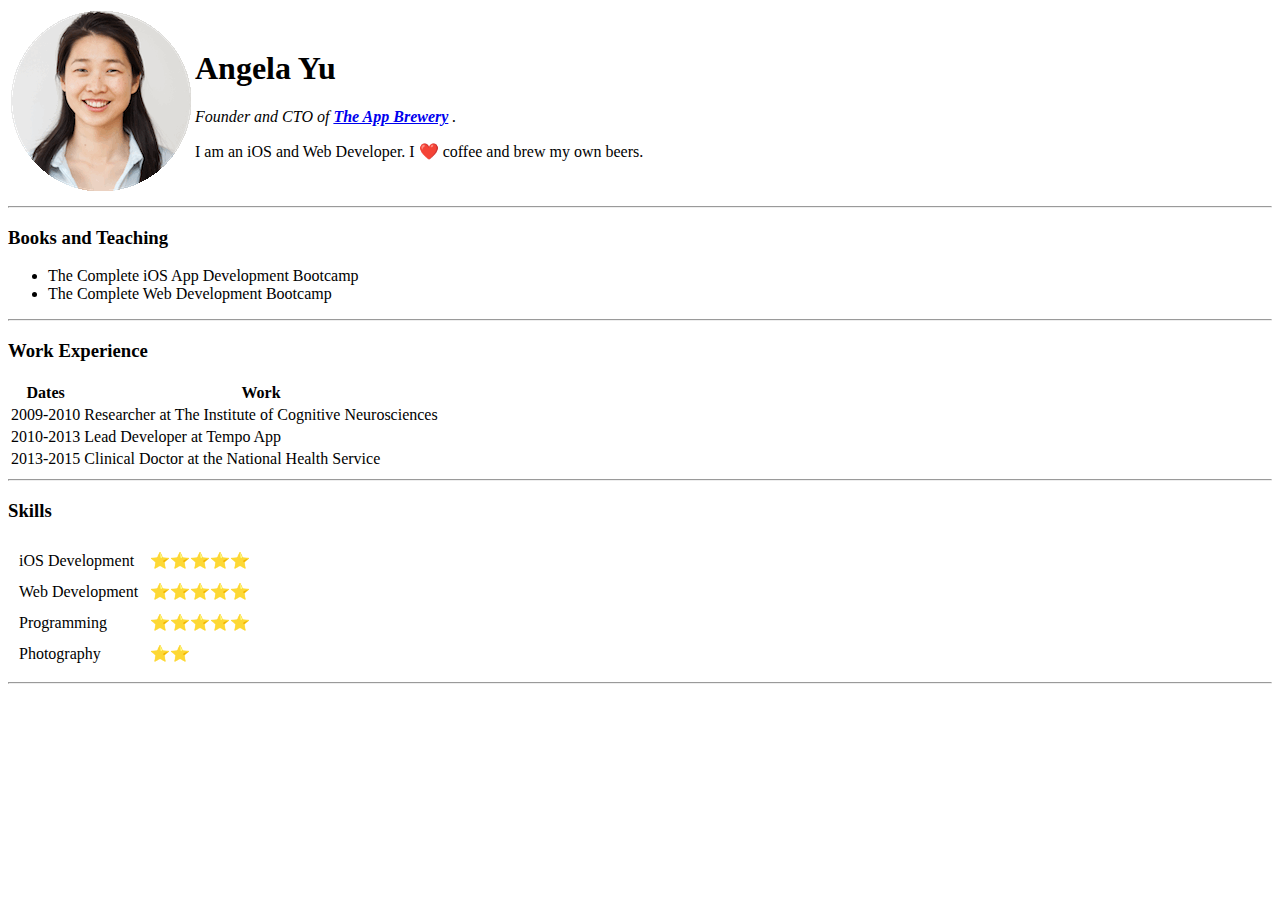
==== index.html @ 678b4cc6 "Added initial CV website files" ====
<!DOCTYPE html>
<html lang="en">
<head>
    <meta charset="UTF-8">
    <meta http-equiv="X-UA-Compatible" content="IE=edge">
    <meta name="viewport" content="width=device-width, initial-scale=1.0">
    <title>Nedim's personal site</title>
    <link rel="stylesheet" href="css/styles.css">
    <link rel="stylesheet" href="https://fonts.googleapis.com/css2?family=Mulish:wght@200;300;400;500;600;700;800;900&display=swa">
    <link rel="preconnect" href="https://fonts.gstatic.com">
</head>
<body>
    <table>
        <tbody>
            <tr>
                <td><img src="images/angela.png" alt="angela profile pic"></td>
                <td>
                    <h1>Angela Yu</h1>
                    <p>
                        <em>
                            Founder and CTO of
                            <strong>
                                <a href="https://www.appbrewery.co/">The App Brewery</a>
                            </strong>
                            .
                        </em>
                    </p>
                    <p>I am an iOS and Web Developer. I ❤️ coffee and brew my own beers.</p>
                </td>
            </tr>
        </tbody>
    </table>
    <hr>
    <h3>Books and Teaching</h3>
    <ul>
        <li>The Complete iOS App Development Bootcamp</li>
        <li>The Complete Web Development Bootcamp</li>
    </ul>
    <hr>
    <h3>Work Experience</h3>
    <table>
        <thead>
            <tr>
                <th>Dates</th>
                <th>Work</th>
            </tr>
        </thead>
        <tbody>
            <tr>
                <td>2009-2010</td>
                <td>Researcher at The Institute of Cognitive Neurosciences</td>
            </tr>
            <tr>
                <td>2010-2013</td>
                <td>Lead Developer at Tempo App</td>
            </tr>
            <tr>
                <td>2013-2015</td>
                <td>Clinical Doctor at the National Health Service</td>
            </tr>
        </tbody>
    </table>
    <hr>
    <h3>Skills</h3>
    <table cellspacing="10">
        <tbody>
            <tr>
                <td>iOS Development</td>
                <td>⭐️⭐️⭐️⭐️⭐️</td>
            </tr>
            <tr>
                <td>Web Development</td>
                <td>⭐️⭐️⭐️⭐️⭐️</td>
            </tr>
            <tr>
                <td>Programming</td>
                <td>⭐️⭐️⭐️⭐️⭐️</td>
            </tr>
            <tr>
                <td>Photography</td>
                <td>⭐️⭐️</td>
            </tr>
        </tbody>
    </table>
    <hr>
</body>
</html>
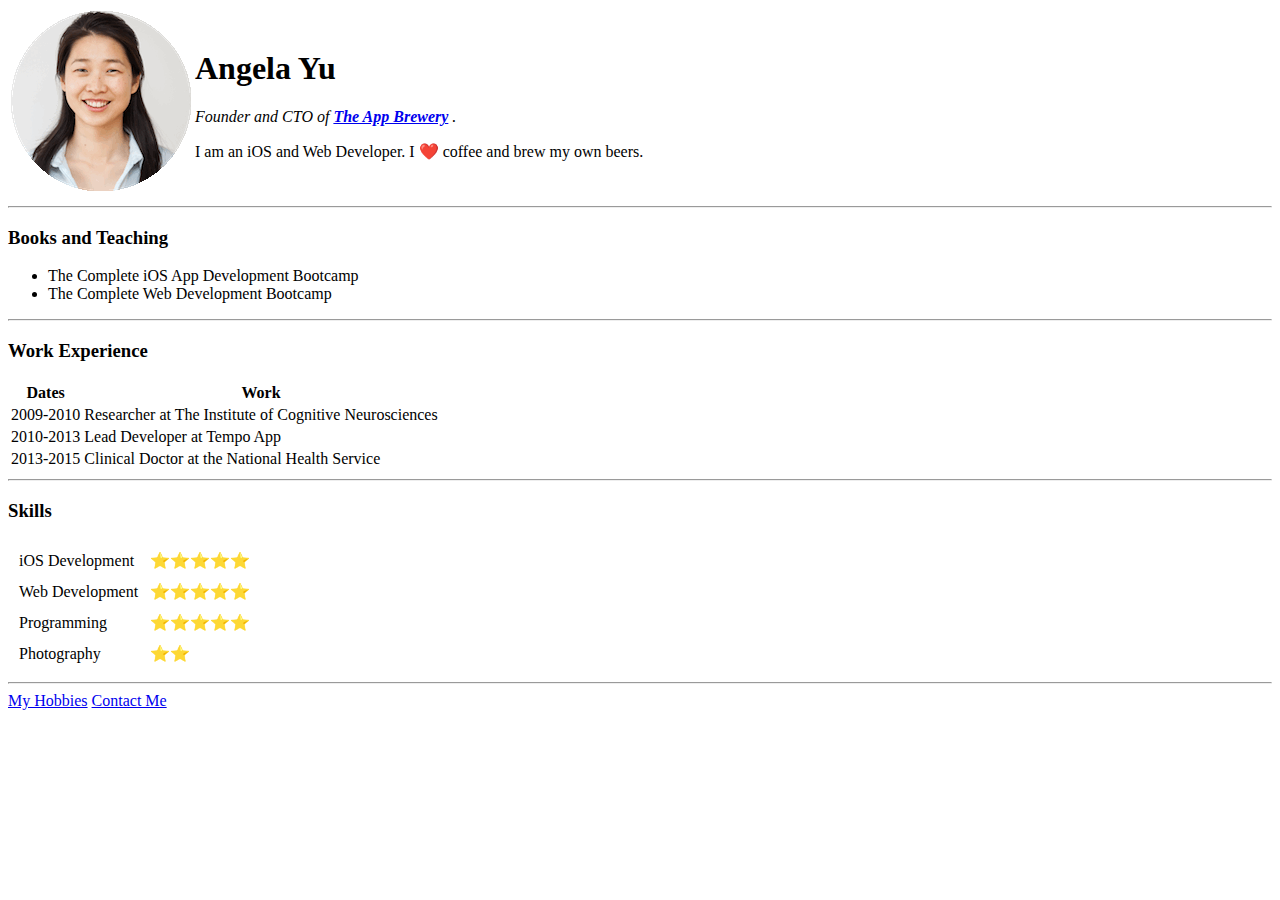
==== commit 6b5ca314: "Updated hobbies/contact field" ====
--- a/index.html
+++ b/index.html
@@ -83,5 +83,6 @@
         </tbody>
     </table>
     <hr>
+    <a href="hobbies.html">My Hobbies</a> <a href="contact-me.html">Contact Me</a>
 </body>
-</html>+</html>
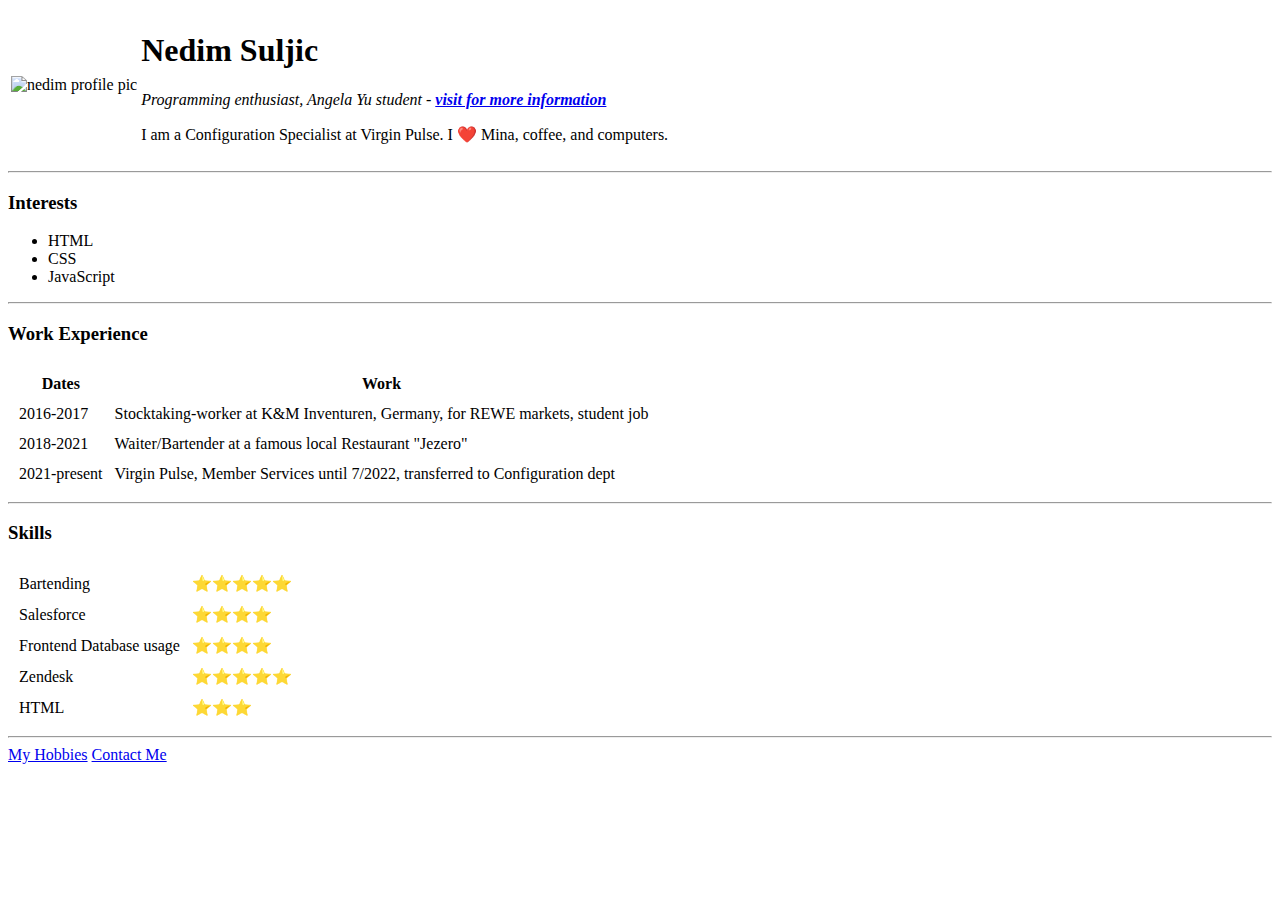
==== commit 9755e119: "Added my own CV edits" ====
--- a/index.html
+++ b/index.html
@@ -13,32 +13,29 @@
     <table>
         <tbody>
             <tr>
-                <td><img src="images/angela.png" alt="angela profile pic"></td>
+                <td><img src="images/nedimcvpic3.png" alt="nedim profile pic"></td>
                 <td>
-                    <h1>Angela Yu</h1>
+                    <h1>Nedim Suljic</h1>
                     <p>
                         <em>
-                            Founder and CTO of
-                            <strong>
-                                <a href="https://www.appbrewery.co/">The App Brewery</a>
-                            </strong>
-                            .
+                            Programming enthusiast, Angela Yu student - <strong><a href="https://www.udemy.com/course/the-complete-web-development-bootcamp" target="_blank">visit for more information</a></strong>
                         </em>
                     </p>
-                    <p>I am an iOS and Web Developer. I ❤️ coffee and brew my own beers.</p>
+                    <p>I am a Configuration Specialist at Virgin Pulse. I ❤️ Mina, coffee, and computers.</p>
                 </td>
             </tr>
         </tbody>
     </table>
     <hr>
-    <h3>Books and Teaching</h3>
+    <h3>Interests</h3>
     <ul>
-        <li>The Complete iOS App Development Bootcamp</li>
-        <li>The Complete Web Development Bootcamp</li>
+        <li>HTML</li>
+        <li>CSS</li>
+        <li>JavaScript</li>
     </ul>
     <hr>
     <h3>Work Experience</h3>
-    <table>
+    <table cellspacing="10">
         <thead>
             <tr>
                 <th>Dates</th>
@@ -47,16 +44,16 @@
         </thead>
         <tbody>
             <tr>
-                <td>2009-2010</td>
-                <td>Researcher at The Institute of Cognitive Neurosciences</td>
+                <td>2016-2017</td>
+                <td>Stocktaking-worker at K&M Inventuren, Germany, for REWE markets, student job</td>
             </tr>
             <tr>
-                <td>2010-2013</td>
-                <td>Lead Developer at Tempo App</td>
+                <td>2018-2021</td>
+                <td>Waiter/Bartender at a famous local Restaurant "Jezero"</td>
             </tr>
             <tr>
-                <td>2013-2015</td>
-                <td>Clinical Doctor at the National Health Service</td>
+                <td>2021-present</td>
+                <td>Virgin Pulse, Member Services until 7/2022, transferred to Configuration dept</td>
             </tr>
         </tbody>
     </table>
@@ -65,24 +62,28 @@
     <table cellspacing="10">
         <tbody>
             <tr>
-                <td>iOS Development</td>
+                <td>Bartending</td>
                 <td>⭐️⭐️⭐️⭐️⭐️</td>
             </tr>
             <tr>
-                <td>Web Development</td>
+                <td>Salesforce</td>
+                <td>⭐️⭐️⭐️⭐️</td>
+            </tr>
+            <tr>
+                <td>Frontend Database usage</td>
+                <td>⭐️⭐️⭐️⭐️</td>
+            </tr>
+            <tr>
+                <td>Zendesk</td>
                 <td>⭐️⭐️⭐️⭐️⭐️</td>
             </tr>
             <tr>
-                <td>Programming</td>
-                <td>⭐️⭐️⭐️⭐️⭐️</td>
-            </tr>
-            <tr>
-                <td>Photography</td>
-                <td>⭐️⭐️</td>
+                <td>HTML</td>
+                <td>⭐️⭐️⭐️</td>
             </tr>
         </tbody>
     </table>
     <hr>
-    <a href="hobbies.html">My Hobbies</a> <a href="contact-me.html">Contact Me</a>
+    <a href="hobbies.html" target="_blank">My Hobbies</a> <a href="contact-me.html" target="_blank">Contact Me</a>
 </body>
 </html>
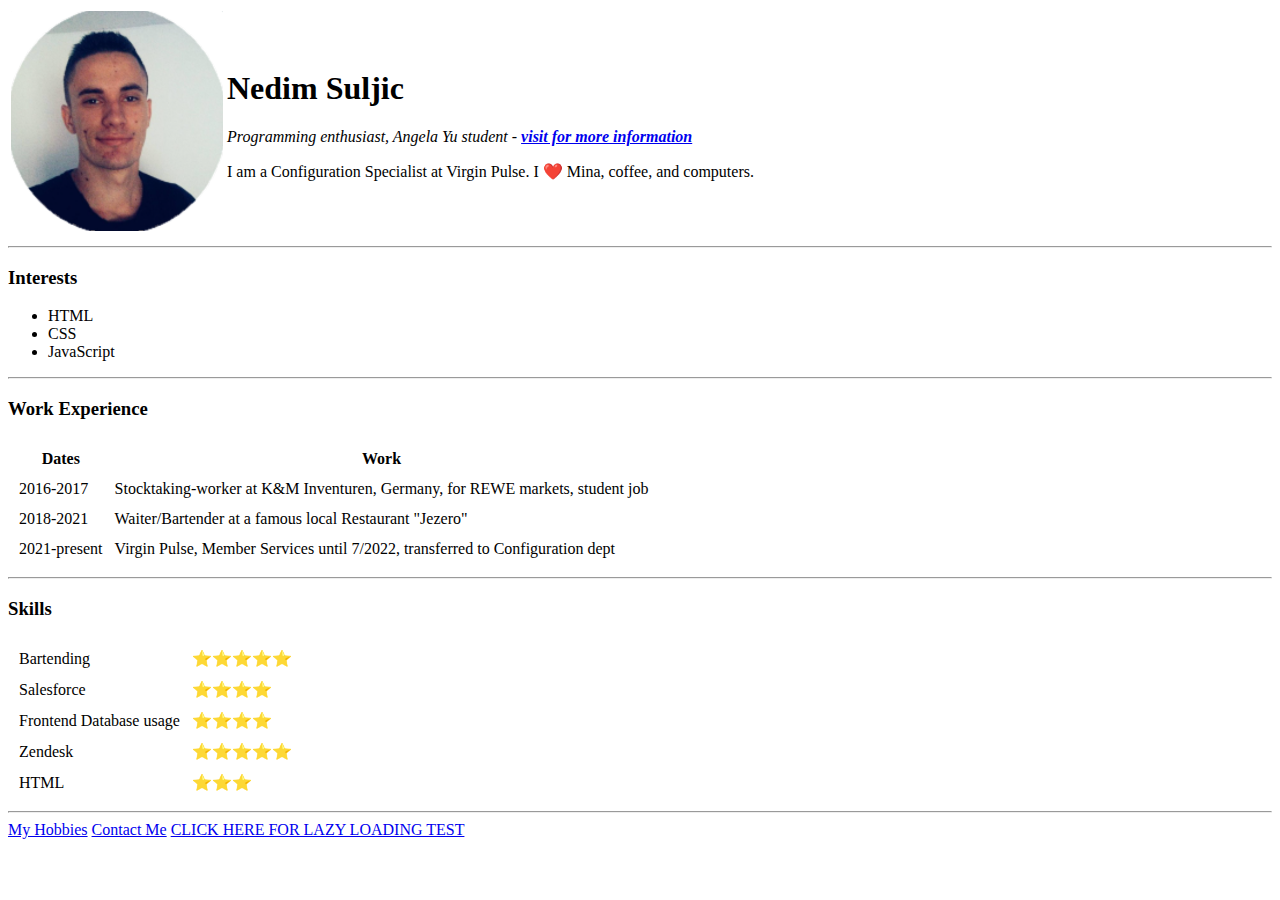
==== commit 85c88a02: "LazyLoading Test edit" ====
--- a/index.html
+++ b/index.html
@@ -85,5 +85,6 @@
     </table>
     <hr>
     <a href="hobbies.html" target="_blank">My Hobbies</a> <a href="contact-me.html" target="_blank">Contact Me</a>
+    <a href="lazy-loading-test.html" target="_blank">CLICK HERE FOR LAZY LOADING TEST</a>
 </body>
 </html>
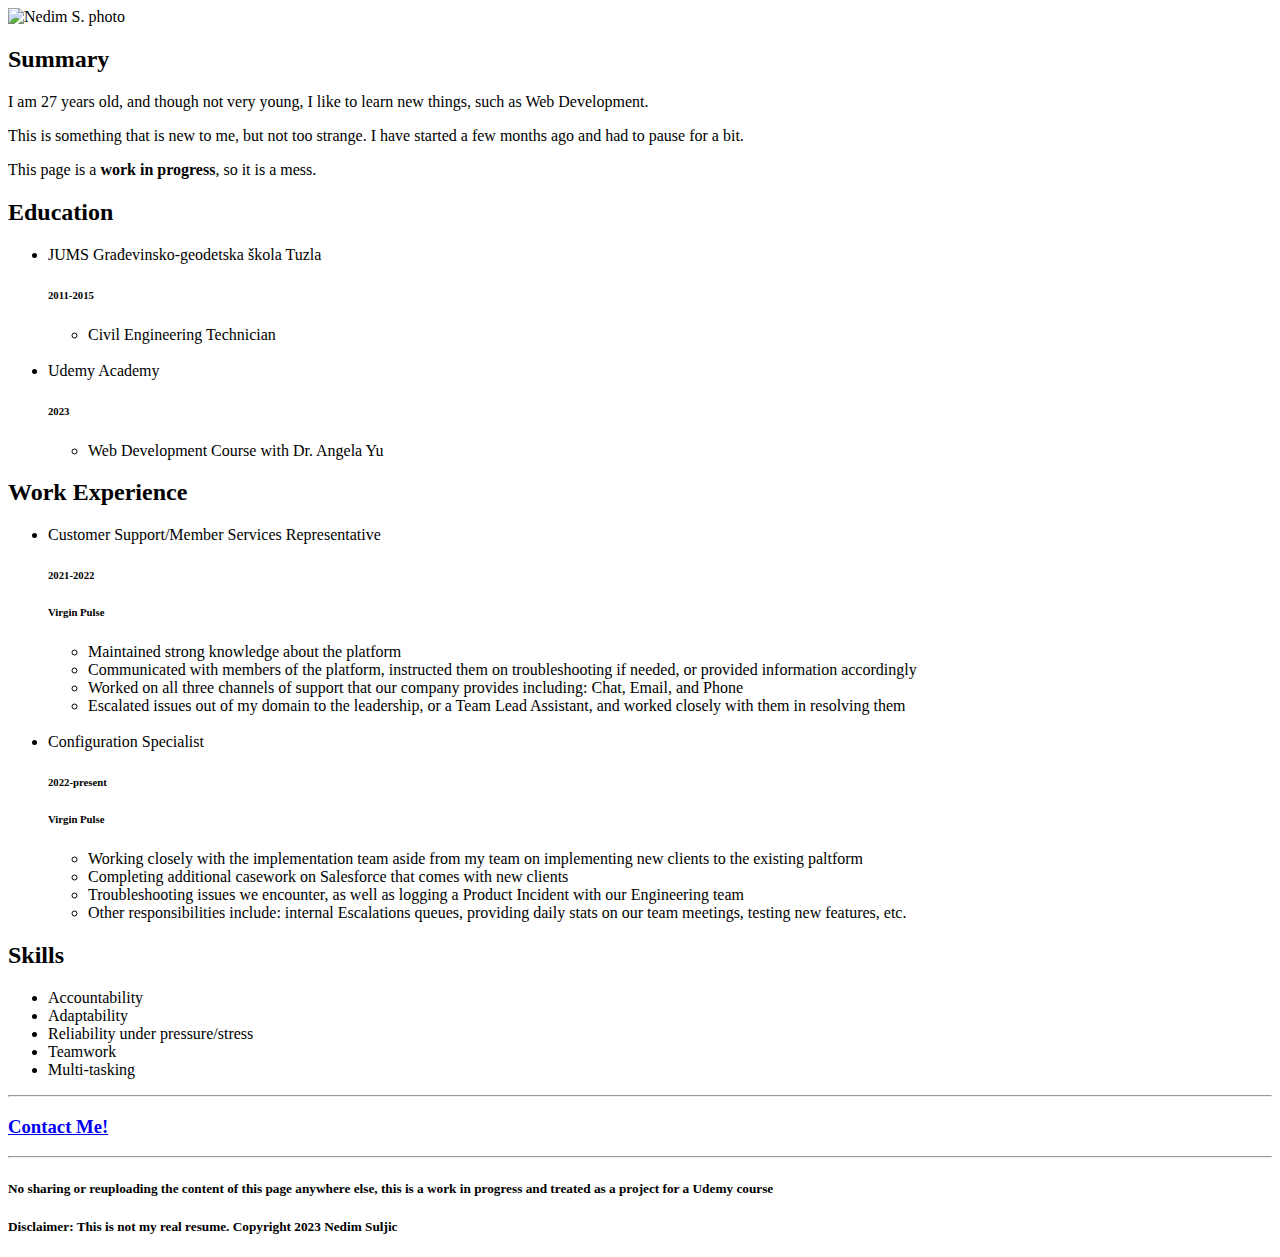
==== commit 1784ceae: "Update index.html" ====
--- a/index.html
+++ b/index.html
@@ -2,89 +2,65 @@
 <html lang="en">
 <head>
     <meta charset="UTF-8">
-    <meta http-equiv="X-UA-Compatible" content="IE=edge">
     <meta name="viewport" content="width=device-width, initial-scale=1.0">
-    <title>Nedim's personal site</title>
-    <link rel="stylesheet" href="css/styles.css">
-    <link rel="stylesheet" href="https://fonts.googleapis.com/css2?family=Mulish:wght@200;300;400;500;600;700;800;900&display=swa">
-    <link rel="preconnect" href="https://fonts.gstatic.com">
+    <title>My Resume</title>
 </head>
 <body>
-    <table>
-        <tbody>
-            <tr>
-                <td><img src="images/nedimcvpic3.png" alt="nedim profile pic"></td>
-                <td>
-                    <h1>Nedim Suljic</h1>
-                    <p>
-                        <em>
-                            Programming enthusiast, Angela Yu student - <strong><a href="https://www.udemy.com/course/the-complete-web-development-bootcamp" target="_blank">visit for more information</a></strong>
-                        </em>
-                    </p>
-                    <p>I am a Configuration Specialist at Virgin Pulse. I ❤️ Mina, coffee, and computers.</p>
-                </td>
-            </tr>
-        </tbody>
-    </table>
-    <hr>
-    <h3>Interests</h3>
-    <ul>
-        <li>HTML</li>
-        <li>CSS</li>
-        <li>JavaScript</li>
-    </ul>
-    <hr>
-    <h3>Work Experience</h3>
-    <table cellspacing="10">
-        <thead>
-            <tr>
-                <th>Dates</th>
-                <th>Work</th>
-            </tr>
-        </thead>
-        <tbody>
-            <tr>
-                <td>2016-2017</td>
-                <td>Stocktaking-worker at K&M Inventuren, Germany, for REWE markets, student job</td>
-            </tr>
-            <tr>
-                <td>2018-2021</td>
-                <td>Waiter/Bartender at a famous local Restaurant "Jezero"</td>
-            </tr>
-            <tr>
-                <td>2021-present</td>
-                <td>Virgin Pulse, Member Services until 7/2022, transferred to Configuration dept</td>
-            </tr>
-        </tbody>
-    </table>
-    <hr>
-    <h3>Skills</h3>
-    <table cellspacing="10">
-        <tbody>
-            <tr>
-                <td>Bartending</td>
-                <td>⭐️⭐️⭐️⭐️⭐️</td>
-            </tr>
-            <tr>
-                <td>Salesforce</td>
-                <td>⭐️⭐️⭐️⭐️</td>
-            </tr>
-            <tr>
-                <td>Frontend Database usage</td>
-                <td>⭐️⭐️⭐️⭐️</td>
-            </tr>
-            <tr>
-                <td>Zendesk</td>
-                <td>⭐️⭐️⭐️⭐️⭐️</td>
-            </tr>
-            <tr>
-                <td>HTML</td>
-                <td>⭐️⭐️⭐️</td>
-            </tr>
-        </tbody>
-    </table>
-    <hr>
-    <a href="hobbies.html" target="_blank">My Hobbies</a> <a href="contact-me.html" target="_blank">Contact Me</a>
-    <a href="lazy-loading-test.html" target="_blank">CLICK HERE FOR LAZY LOADING TEST</a>
+    <img src="./profile.jpg" alt="Nedim S. photo" height="300">
+   <h2>Summary</h2>
+   <p>I am 27 years old, and though not very young, I like to learn new things, such as Web Development.</p>
+   <p>This is something that is new to me, but not too strange. I have started a few months ago and had to pause for a bit.</p>
+   <p>This page is a <b>work in progress</b>, so it is a mess.</p>
+   <h2>Education</h2>
+   <ul>
+    <li>JUMS Građevinsko-geodetska škola Tuzla
+        <h6>2011-2015</h6>
+        <ul><li>Civil Engineering Technician</li></ul><br>
+    </li>
+    <li>Udemy Academy
+        <h6>2023</h6>
+        <ul><li>Web Development Course with Dr. Angela Yu</li></ul>
+    </li>
+   </ul>
+
+   <h2>Work Experience</h2>
+   <ul>
+    <li>Customer Support/Member Services Representative
+        <h6>2021-2022</h6>
+        <h6>Virgin Pulse</h6>
+        <ul>
+            <li>Maintained strong knowledge about the platform</li>
+            <li>Communicated with members of the platform, instructed them on troubleshooting if needed, or provided information accordingly</li>
+            <li>Worked on all three channels of support that our company provides including: Chat, Email, and Phone</li>
+            <li>Escalated issues out of my domain to the leadership, or a Team Lead Assistant, and worked closely with them in resolving them</li>
+        </ul>
+    </li><br>
+    <li>Configuration Specialist
+        <h6>2022-present</h6>
+        <h6>Virgin Pulse</h6>
+        <ul>
+            <li>Working closely with the implementation team aside from my team on implementing new clients to the existing paltform</li>
+            <li>Completing additional casework on Salesforce that comes with new clients</li>
+            <li>Troubleshooting issues we encounter, as well as logging a Product Incident with our Engineering team</li>
+            <li>Other responsibilities include: internal Escalations queues, providing daily stats on our team meetings, testing new features, etc.</li>
+        </ul>
+    </li>
+   </ul>
+   <h2>Skills</h2>
+   <ul>
+    <li>Accountability</li>
+    <li>Adaptability</li>
+    <li>Reliability under pressure/stress</li>
+    <li>Teamwork</li>
+    <li>Multi-tasking</li>
+   </ul>
+   <hr>
+   <a href="./contact-me.html" target="_blank" draggable="true"><h3>Contact Me!</h3></a>
+   <hr>
+   <footer>
+    <h5>No sharing or reuploading the content of this page anywhere else, this is a work in progress and treated as a project for a Udemy course</h5>
+    <h5>Disclaimer: This is not my real resume. Copyright 2023 Nedim Suljic</h5>
+   </footer>
+
 </body>
 </html>
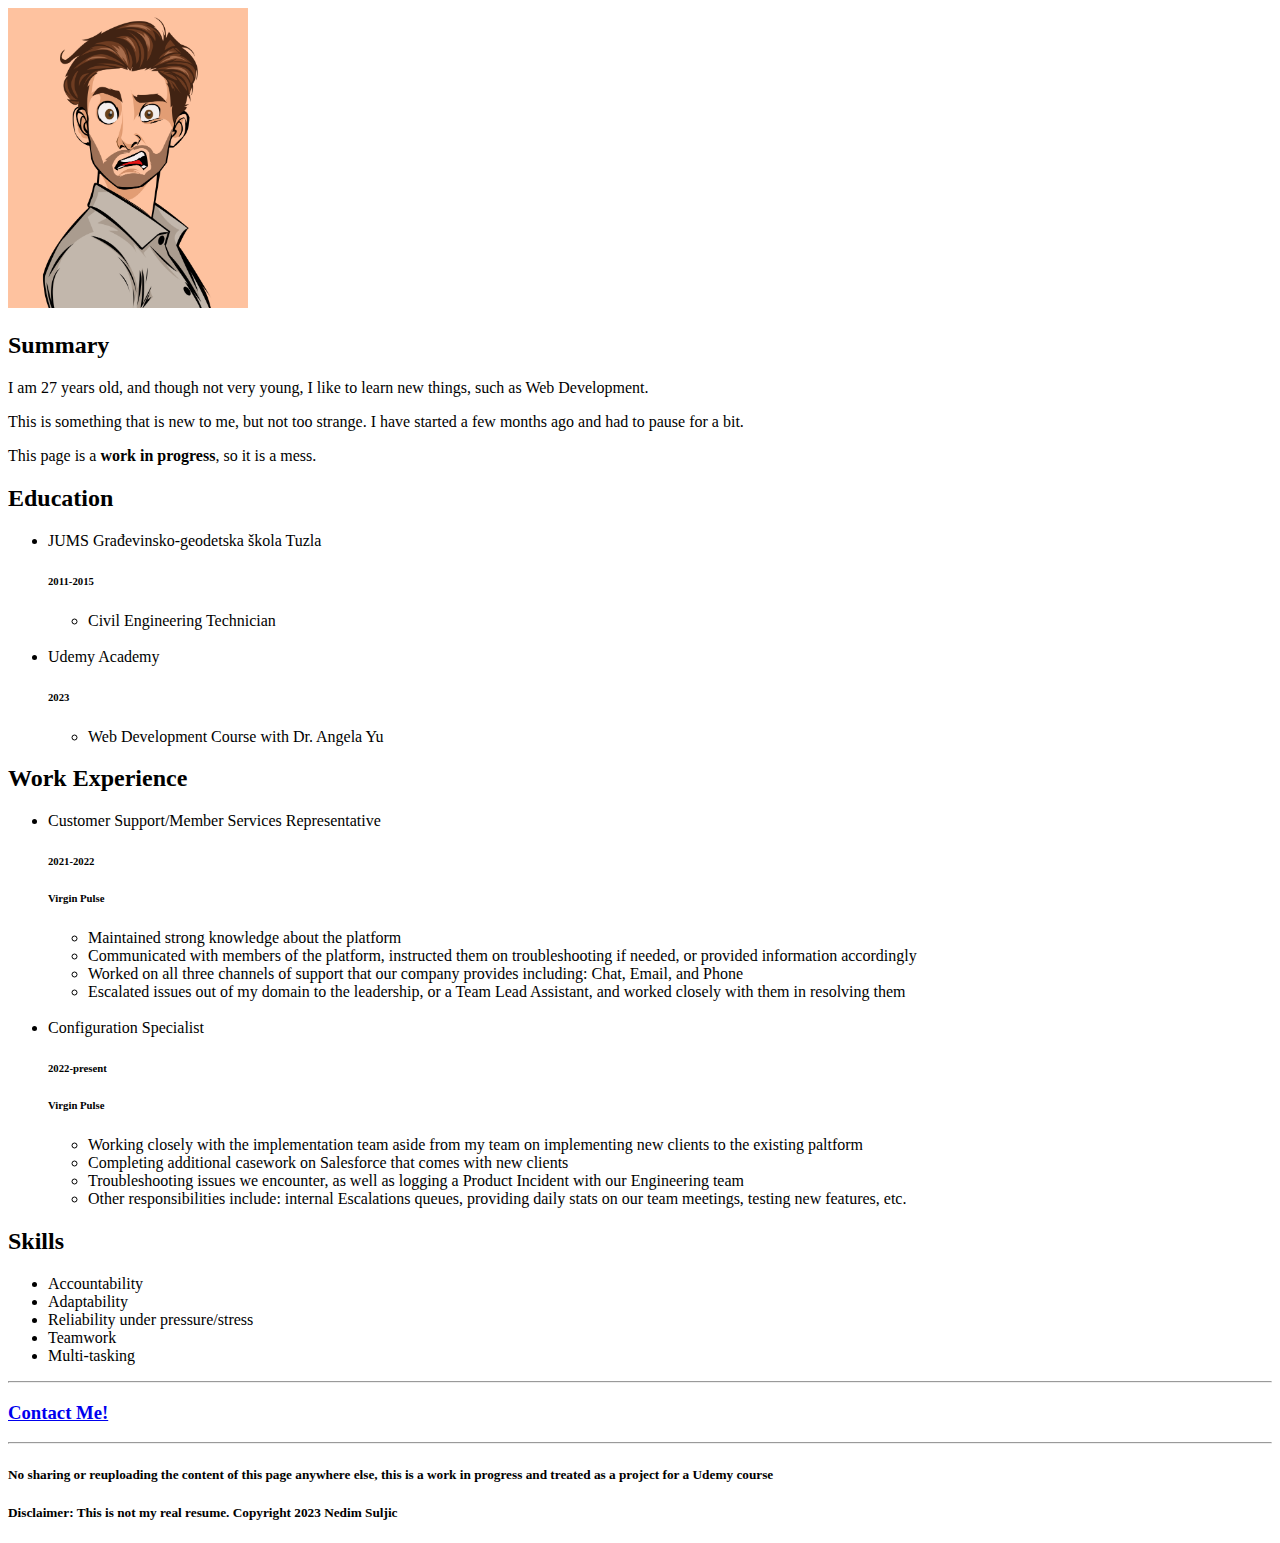
==== commit dc80eeb0: "Update index.html" ====
--- a/index.html
+++ b/index.html
@@ -6,7 +6,7 @@
     <title>My Resume</title>
 </head>
 <body>
-    <img src="./profile.jpg" alt="Nedim S. photo" height="300">
+    <img src="./images/profile.jpg" alt="Nedim S. photo" height="300">
    <h2>Summary</h2>
    <p>I am 27 years old, and though not very young, I like to learn new things, such as Web Development.</p>
    <p>This is something that is new to me, but not too strange. I have started a few months ago and had to pause for a bit.</p>
